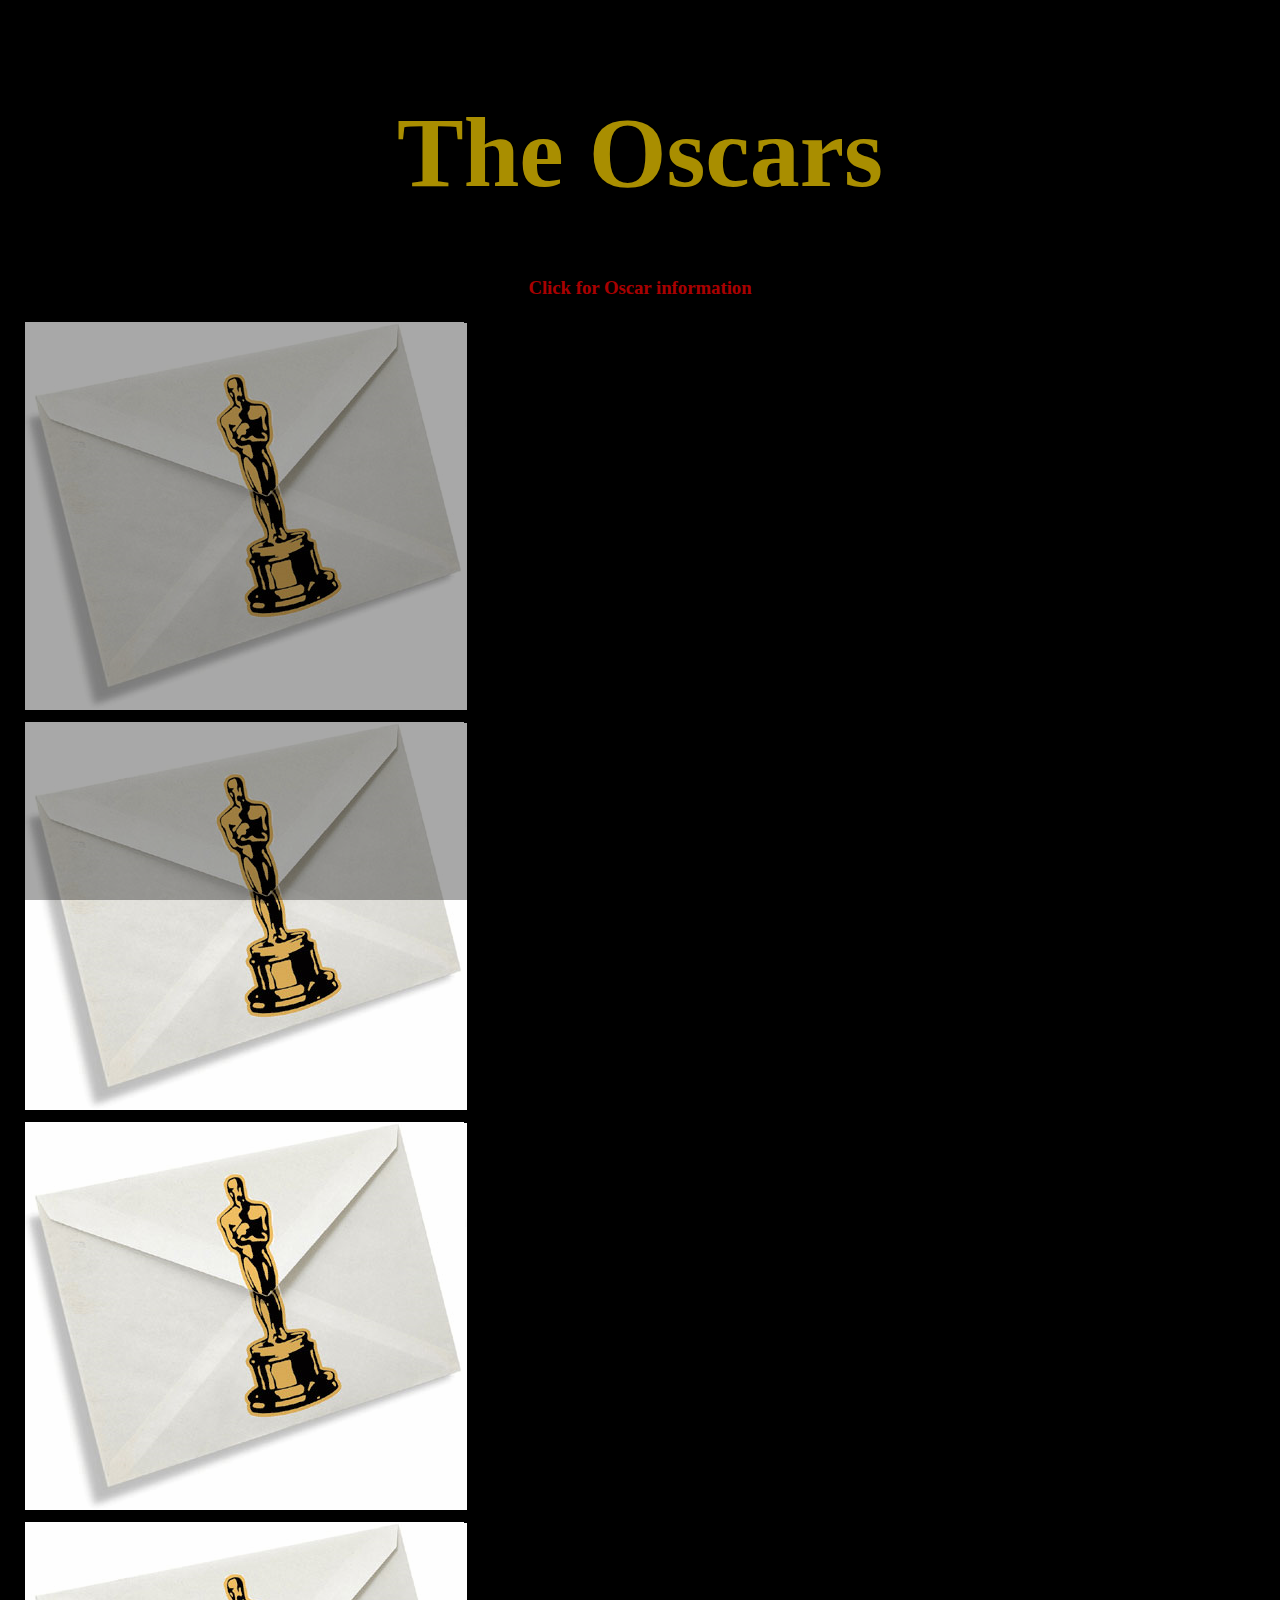
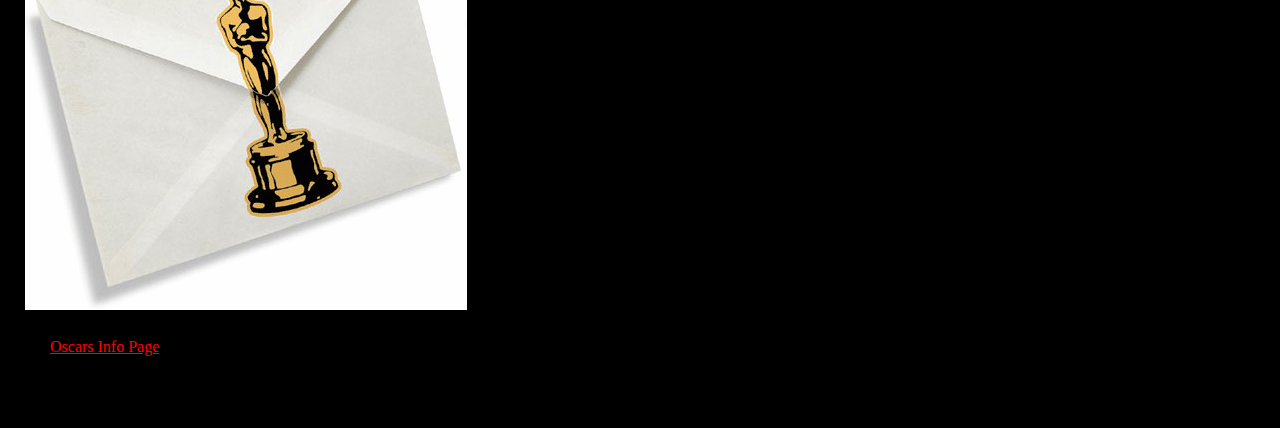
==== kenny/index.html @ c7ab121b "added kenny's project files" ====
<!DOCTYPE html>
<html>
<head>
	<title>fireworks</title>
	<link rel="stylesheet" type="text/css" href="style.css">
	<meta name="viewport" content="width-device-width, initial-scale=1">
    <link rel="stylesheet" href="https://bootswatch.com/4/darkly/bootstrap.min.css">
	<script type="text/javascript" src="fireW.js"></script>
</head>
<body>
  <div class="hero text-center">
    <h1>The Oscars</h1>
	<div class="demo">
     </div>
     <script src="http://code.jquery.com/jquery-3.1.1.min.js"></script>
     <script src="jquery.fireworks.js"></script>
     <script>
     $('.demo').fireworks({ sound: false, opacity: 0.42, width: '100%', height: '100%' });
     </script>
     <h3>Click for Oscar information</h3>
      <div class="row">
        <div class="col-md-6">
          <div class="box red"><a href="https://youtube.com"><img src="oscars.png" alt=""></div>
        </div>
        <div class="col-md-6">
          <div class="box red"><a href="https://google.com"><img src="oscars.png" alt=""></div>
        </div>
      </div>  
      <div class="row">  
        <div class="col-md-6">
          <div class="box red"><a href="https://bing.com"><img src="oscars.png" alt=""></div>
        </div>
        <div class="col-md-6">
          <div class="box red"><a href="https://epicgames.com"><img src="oscars.png" alt=""></div>
        </div>
      </div>  
        <footer class="footer">
          <span class="center">Oscars Info Page</span>
        </footer> 
    </div>
  </div>	  
</body>
</html>
---- kenny/style.css ----
body, html{
	margin: 0px;
	height: 100%;
}


.hero {
  position: relative;
  height: 300;
  padding: 20px;
  margin: 0;
  background: black;
  background-attachment: fixed;
  background-position: bottom center;
  background-size: cover;
}

.hero h1 {
  margin-top: 75px;
  font-size: 100PX;
  animation: title 1.2s forwards linear;
  color: gold;
  text-align: center;
}

.hero h3 {
	text-align: center;
	color: red;
}
@keyframes title {
  from {
    opacity: 0.5;
  }

  to {
    font-size: 150PX;
    opacity: 1;
  }
}

.footer {
  position: relative;
  height: 50px;
  padding: 20px;
  margin: 0;
  background-attachment: fixed;
  background-position: bottom center;
  background-size: cover;
  background: '#800020';
}

.footer > .center {
  width: 50%;
  padding: 10px;
  background: black;
  text-decoration: underline;
  color: red;
}

.demo { 
	margin:0 auto; width:100%; height:100%;
}

.box {
	padding: 1px;
	border-style: solid;
    border-color: black; 
}

.col-md-6 {
	padding-right: 1px;
	padding-left: 1px;
	margin: 0px;
	background-blend-mode: screen;
}
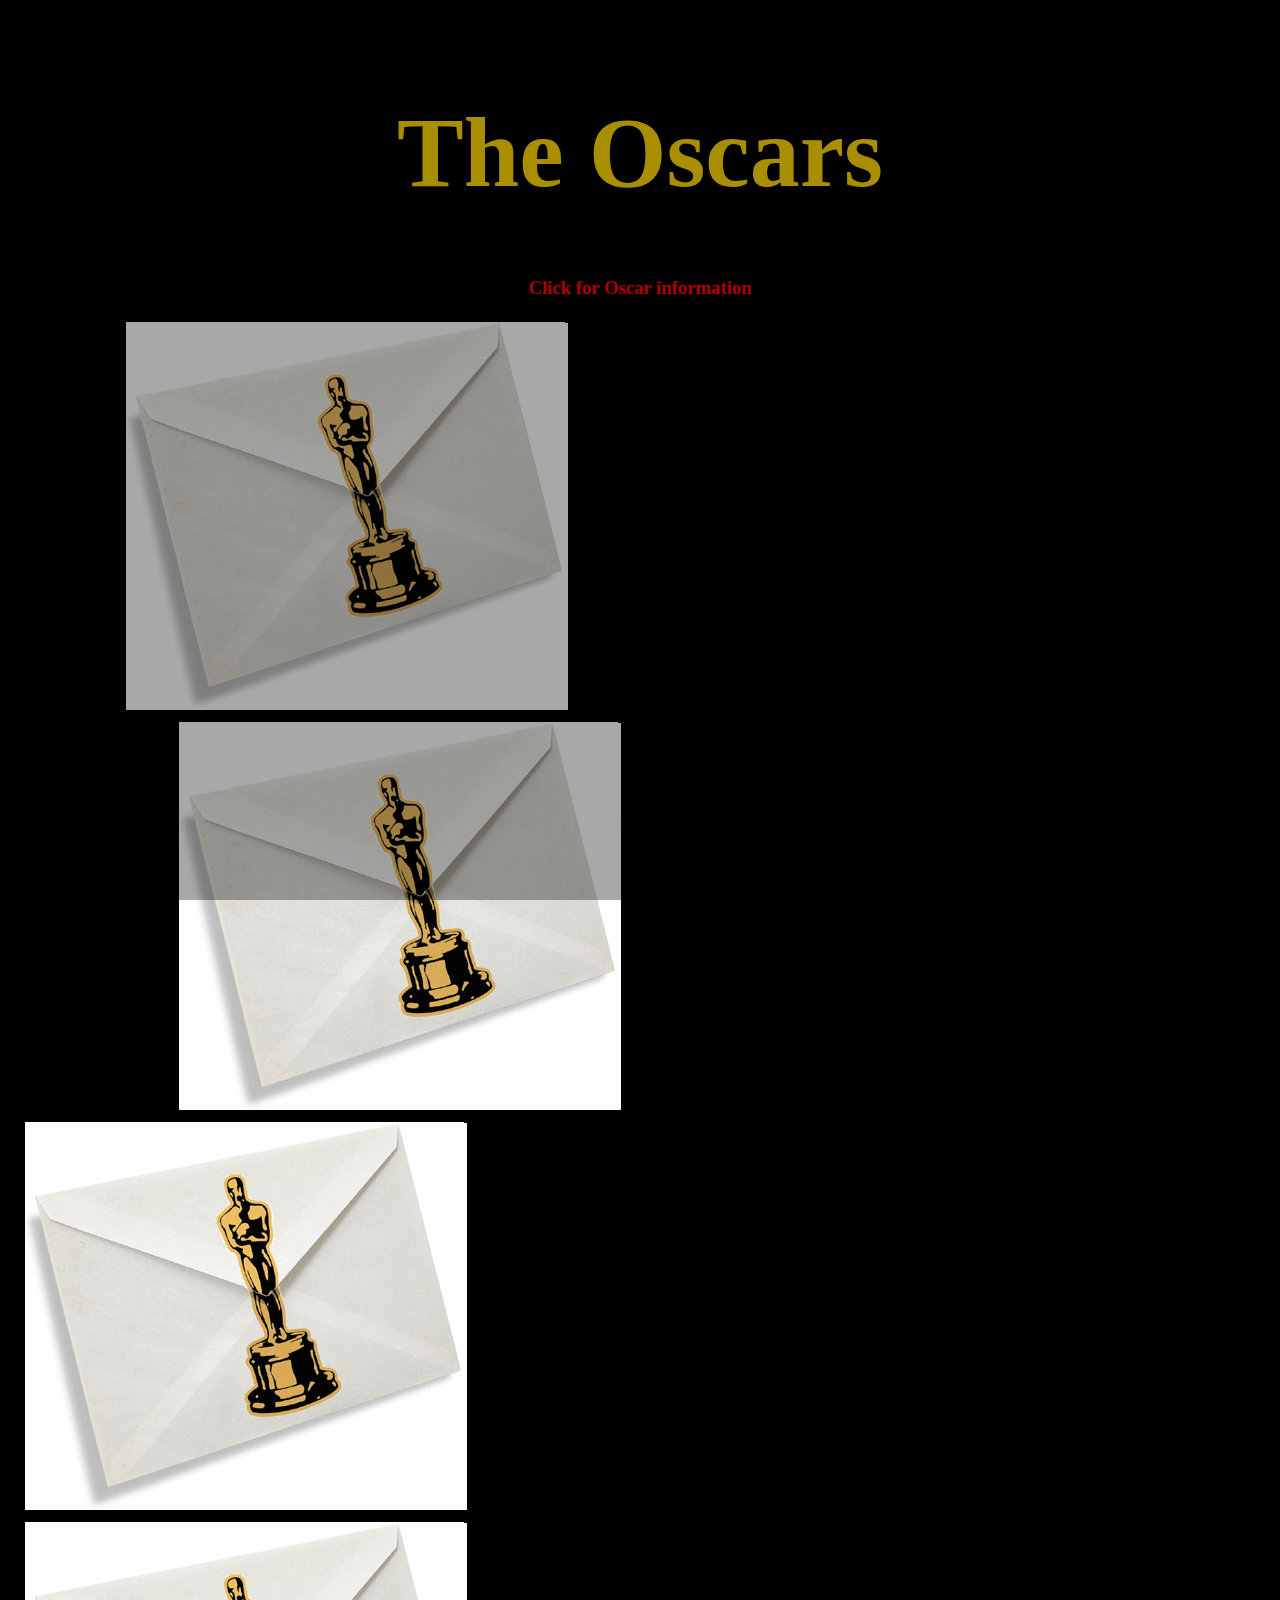
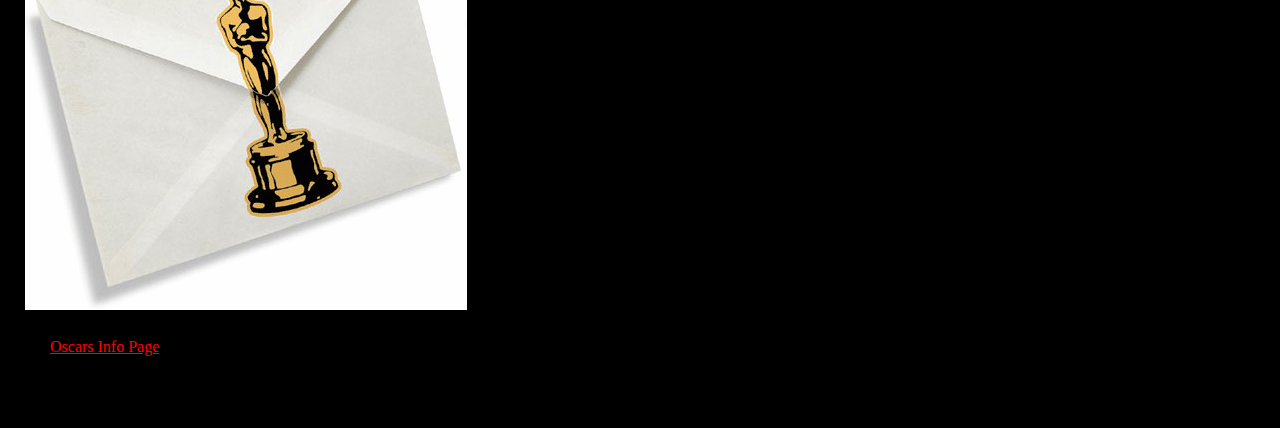
==== commit d7261947: "Update index.html" ====
--- a/kenny/index.html
+++ b/kenny/index.html
@@ -20,10 +20,10 @@
      <h3>Click for Oscar information</h3>
       <div class="row">
         <div class="col-md-6">
-          <div class="box red"><a href="https://youtube.com"><img src="oscars.png" alt=""></div>
+          <div class="box red"><../table.html"><img src="oscars.png" alt=""></div>
         </div>
         <div class="col-md-6">
-          <div class="box red"><a href="https://google.com"><img src="oscars.png" alt=""></div>
+          <div class="box red"><../city_markers.html"><img src="oscars.png" alt=""></div>
         </div>
       </div>  
       <div class="row">  
@@ -40,4 +40,4 @@
     </div>
   </div>	  
 </body>
-</html>+</html>
